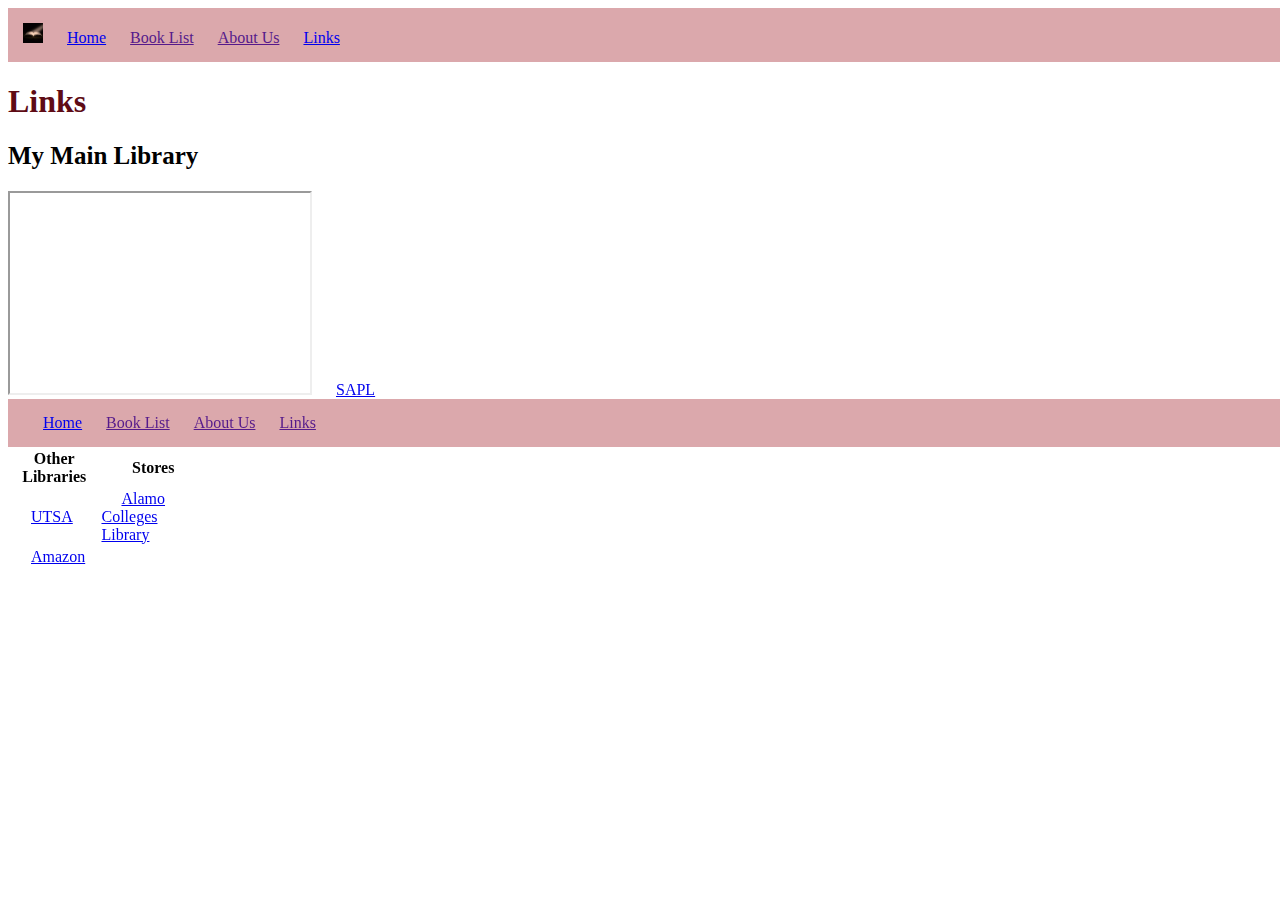
==== links.html @ 38fb38cb "Added links Page" ====
<html>
 <head>
  <title>Links</title>
  <link rel="stylesheet" href="CSS/style.css">
 </head>
 <body>
   <nav>
    <img src="image/Light.jpg" width="20" height="20">
    <a href="index.html" title="Home">Home</a>
    <a href="" title="Book List">Book List</a>
    <a href=""title="About Us">About Us</a>
    <a href="links.html"title="Links">Links</a>
   </nav>
  <header>
   <h1>Links</h1>
  </header>
  <section class="section-links-a">
    <h2>My Main Library</h2>
    <iframe src="https://www.mysapl.org/" height="200" width="300"></iframe> 
    <a href="https://www.mysapl.org/" title="SAPL">SAPL</a>
  </section>
  <section class="section-links-b">
   <table style="width: 200px">
    <tr>
     <th>Other Libraries</th>
     <th>Stores</th>
    </tr>
    <tr>
     <td><a href="https://lib.utsa.edu//" title="UTSA">UTSA</a></td>
     <td><a href="https://www.alamo.edu/sac/library/" title="Alamo Colleges Library">Alamo Colleges Library</a></td>
    </tr>
    <tr>
     <td><a href="https://lib.utsa.edu//" title="Amazon">Amazon</a></td>
  </section>
  <footer>
   <a href="index.html" title="Home">Home</a>
   <a href="" title="Book List">Book List</a>
   <a href=""title="About Us">About Us</a>
   <a href=""title="Links">Links</a>
  </footer>
 </body>
</html>
---- CSS/style.css ----
nav                          {
     background-color:#DBA8AC;width: 100%; padding: 15px;
 }
a                            {
     padding-left: 20px
 }
h1                           {
     color: #5E0B15;
 }
.section-home-b              {
     float: left; padding: 40px; background-color: #D9DBF1;
 }
h2                           {
     font-size: 25px; padding-top: 0px;
 }
.section-home-c              {
     padding: 40px; padding-left: 100px; background-color: #89A894;
 }
h3                           {
     font-size: 25px; padding-top: 0px;
 }
li                           {
     padding-left: 5px;
 }
footer                       {
     background-color: #DBA8AC;width: 100%; padding: 15px;
 }
@media (max-width: 480px)    {
     .section-home-b              {
     background-color: #89A894;
 }
 }
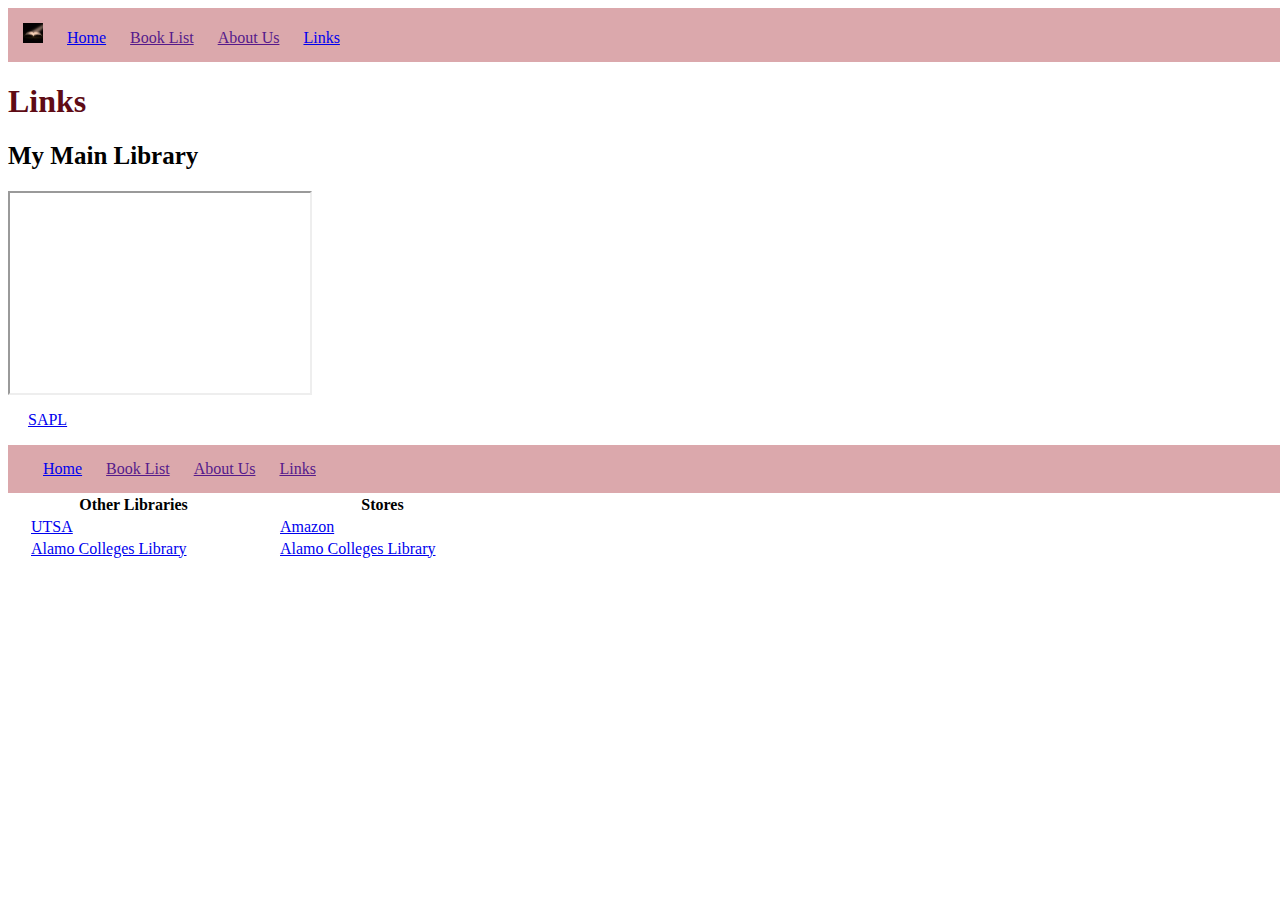
==== commit 2b98adb7: "fixing table and SAPL" ====
--- a/links.html
+++ b/links.html
@@ -2,6 +2,17 @@
  <head>
   <title>Links</title>
   <link rel="stylesheet" href="CSS/style.css">
+  
+       <!-- Global site tag (gtag.js) - Google Analytics -->
+   <script async src="https://www.googletagmanager.com/gtag/js?id=UA-127745408-1"></script>
+   <script>
+     window.dataLayer = window.dataLayer || [];
+     function gtag(){dataLayer.push(arguments);}
+     gtag('js', new Date());
+
+     gtag('config', 'UA-127745408-1');
+   </script>
+  
  </head>
  <body>
    <nav>
@@ -15,27 +26,23 @@
    <h1>Links</h1>
   </header>
   <section class="section-links-a">
-    <h2>My Main Library</h2>
+   <h2>My Main Library</h2>
     <iframe src="https://www.mysapl.org/" height="200" width="300"></iframe> 
-    <a href="https://www.mysapl.org/-" title="SAPL">SAPL</a>
+    <p><a href="https://www.mysapl.org/" title="SAPL">SAPL</a></p>
   </section>
   <section class="section-links-b">
-   <table style="width: 200px">
+   <table style="width: 500px">
     <tr>
      <th>Other Libraries</th>
      <th>Stores</th>
     </tr>
     <tr>
-     <td><a href="https://lib.utsa.edu//-" title="UTSA">UTSA</a></td>
-     <td><a href="https://www.alamo.edu/sac/library/--" title="Alamo Colleges Library">Alamo Colleges Library</a></td>
+     <td><a href="https://lib.utsa.edu//" title="UTSA">UTSA</a></td>
+     <td><a href="https://lib.utsa.edu//" title="Amazon">Amazon</a></td>
     </tr>
     <tr>
-     <td><a href="https://lib.utsa.edu//-" title="Amazon">Amazon</a></td>
+     <td><a href="https://www.alamo.edu/sac/library/" title="Alamo Colleges Library">Alamo Colleges Library</a></td>
+     <td><a href="https://www.alamo.edu/sac/library/" title="Alamo Colleges Library">Alamo Colleges Library</a></td>
   </section>
   <footer>
    <a href="index.html" title="Home">Home</a>
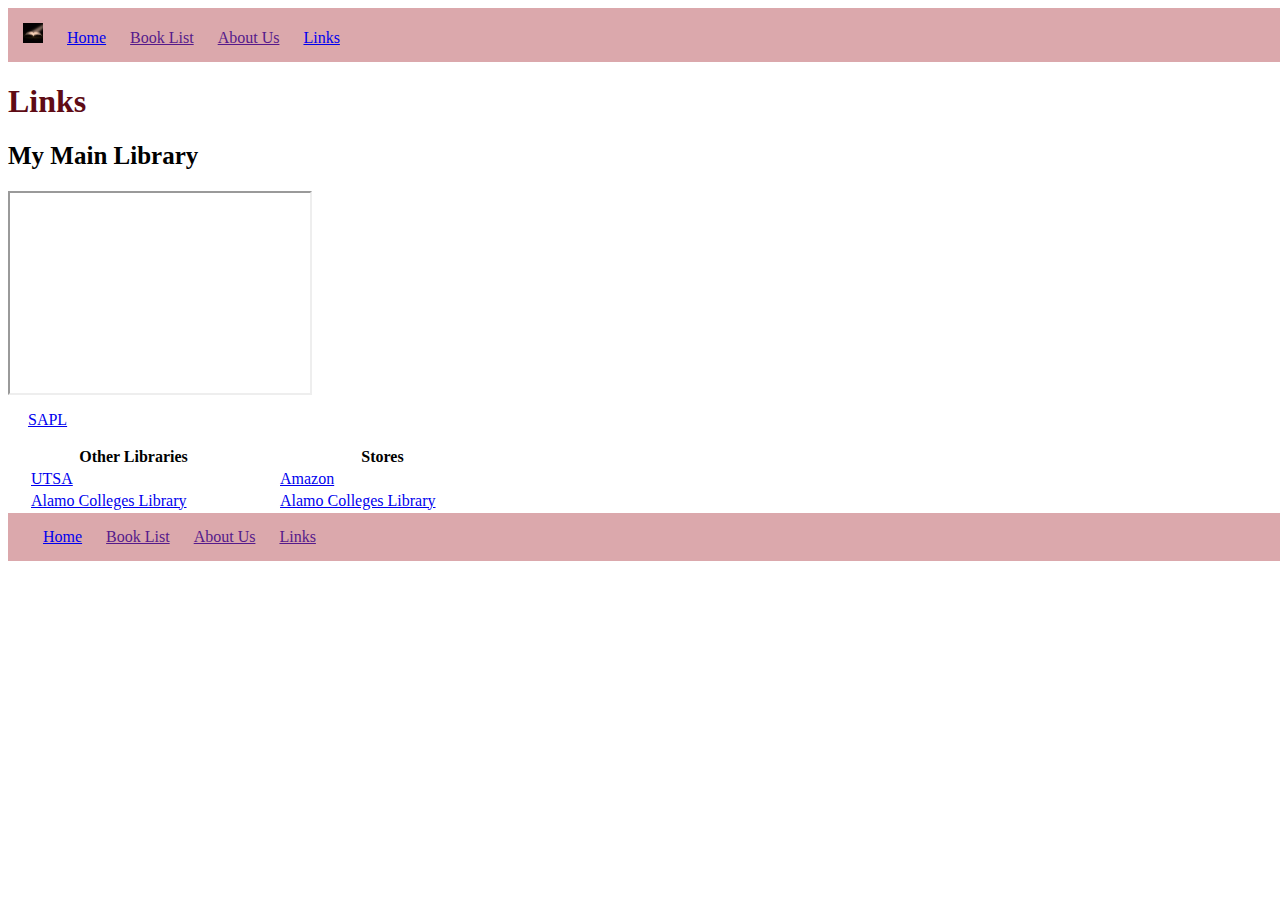
==== commit e029e113: "finished table for real" ====
--- a/links.html
+++ b/links.html
@@ -43,6 +43,8 @@
     <tr>
      <td><a href="https://www.alamo.edu/sac/library/" title="Alamo Colleges Library">Alamo Colleges Library</a></td>
      <td><a href="https://www.alamo.edu/sac/library/" title="Alamo Colleges Library">Alamo Colleges Library</a></td>
+    </tr>
+   </table>
   </section>
   <footer>
    <a href="index.html" title="Home">Home</a>
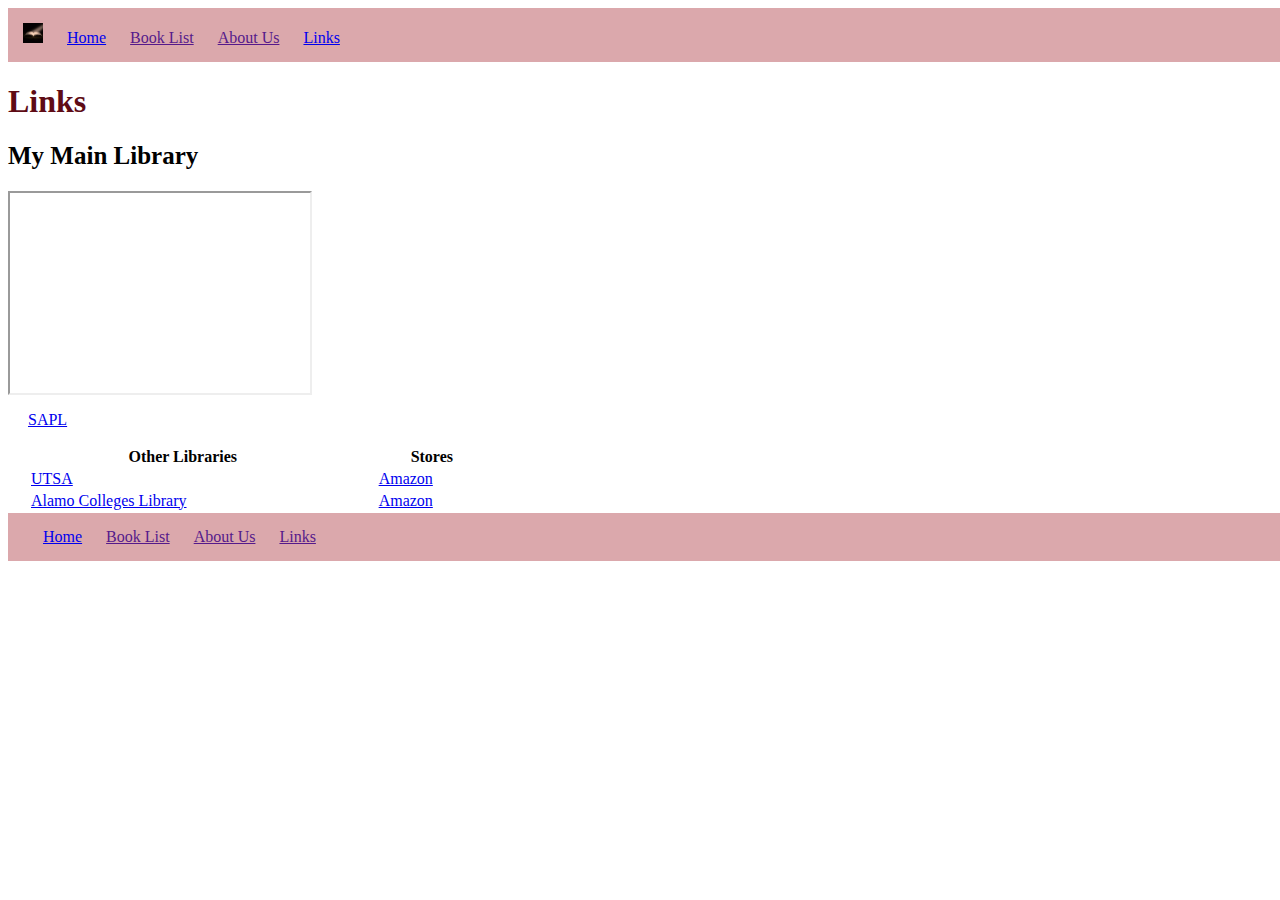
==== commit 0ff04aa6: "changed to 2nd amazon" ====
--- a/links.html
+++ b/links.html
@@ -42,7 +42,7 @@
     </tr>
     <tr>
      <td><a href="https://www.alamo.edu/sac/library/" title="Alamo Colleges Library">Alamo Colleges Library</a></td>
-     <td><a href="https://www.alamo.edu/sac/library/" title="Alamo Colleges Library">Alamo Colleges Library</a></td>
+     <td><a href="https://lib.utsa.edu//" title="Amazon">Amazon</a></td>
     </tr>
    </table>
   </section>
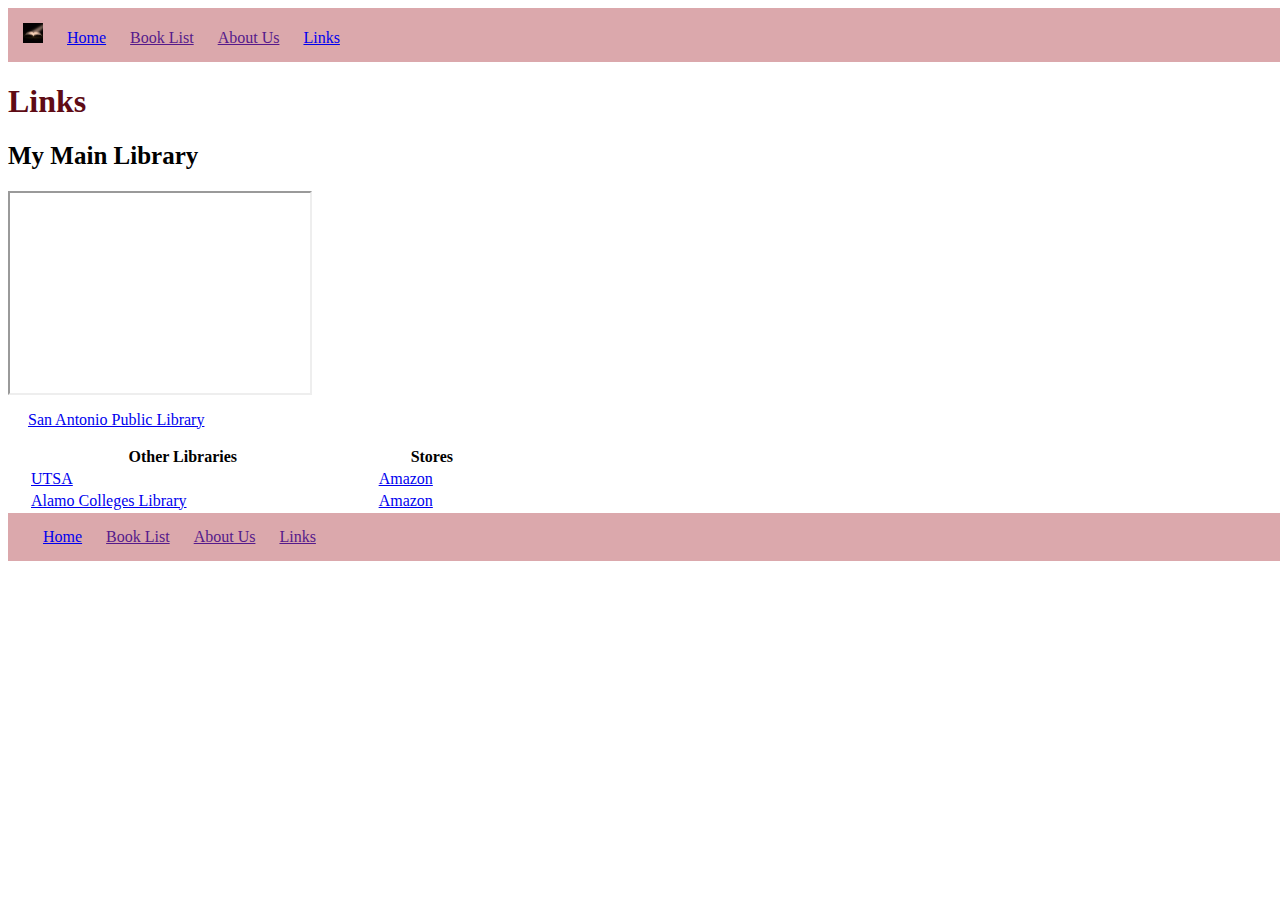
==== commit 01d41839: "Changed to full name" ====
--- a/links.html
+++ b/links.html
@@ -28,7 +28,7 @@
   <section class="section-links-a">
    <h2>My Main Library</h2>
     <iframe src="https://www.mysapl.org/" height="200" width="300"></iframe> 
-    <p><a href="https://www.mysapl.org/" title="SAPL">SAPL</a></p>
+    <p><a href="https://www.mysapl.org/" title="San Antonio Public Library">San Antonio Public Library</a></p>
   </section>
   <section class="section-links-b">
    <table style="width: 500px">
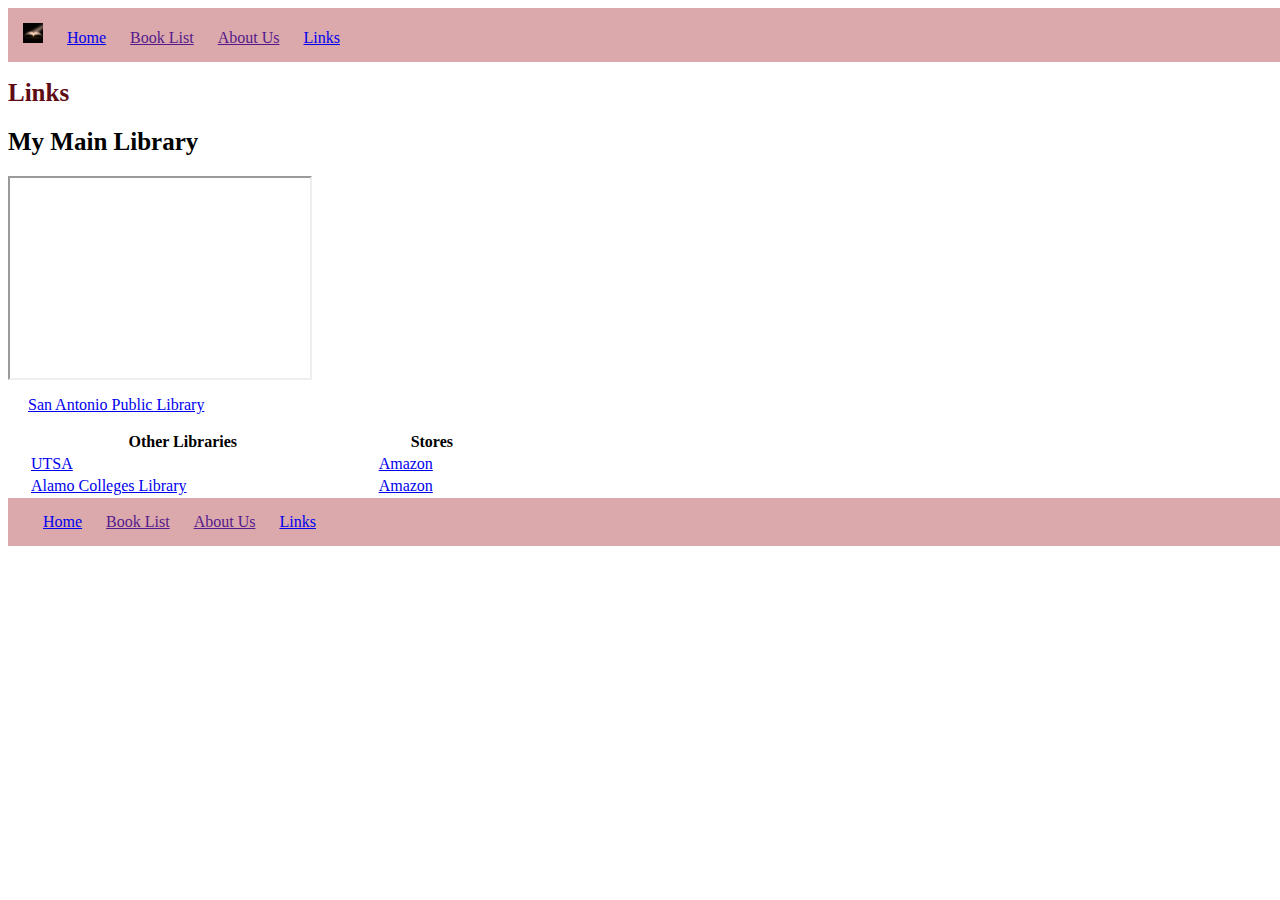
==== commit 8624531d: "Update links.html" ====
--- a/links.html
+++ b/links.html
@@ -50,7 +50,7 @@
    <a href="index.html" title="Home">Home</a>
    <a href="" title="Book List">Book List</a>
    <a href=""title="About Us">About Us</a>
-   <a href=""title="Links">Links</a>
+   <a href="links.html"title="Links">Links</a>
   </footer>
  </body>
 </html>
--- a/CSS/style.css
+++ b/CSS/style.css
@@ -5,7 +5,7 @@
      padding-left: 20px
  }
 h1                           {
-     color: #5E0B15;
+     color: #5E0B15; font-size: 25px;
  }
 .section-home-b              {
      float: left; padding: 40px; background-color: #D9DBF1;
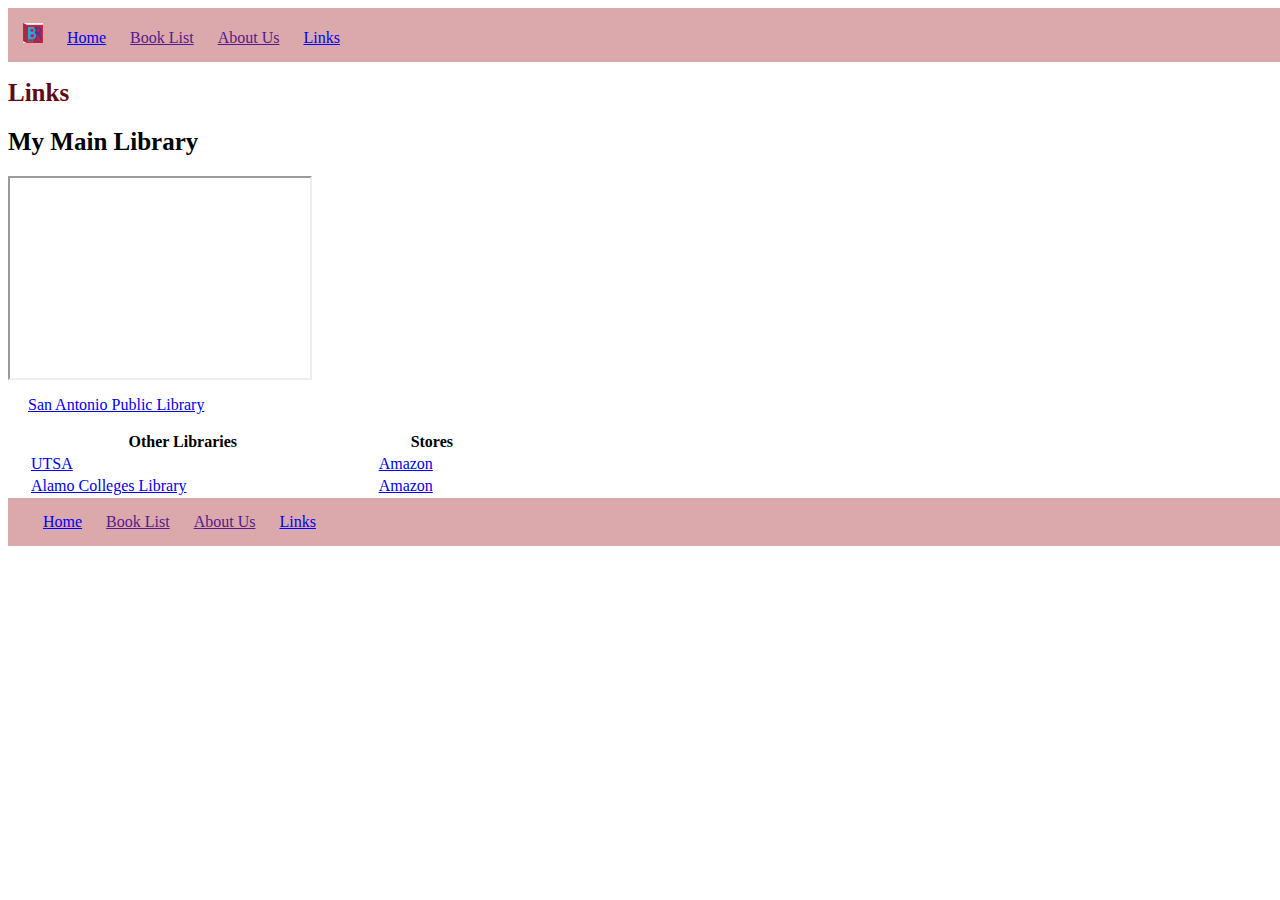
==== commit 71d419ee: "added logo" ====
--- a/links.html
+++ b/links.html
@@ -16,7 +16,7 @@
  </head>
  <body>
    <nav>
-    <img src="image/Light.jpg" width="20" height="20">
+    <img src="image/Logo.jpg" width="20" height="20">
     <a href="index.html" title="Home">Home</a>
     <a href="" title="Book List">Book List</a>
     <a href=""title="About Us">About Us</a>
